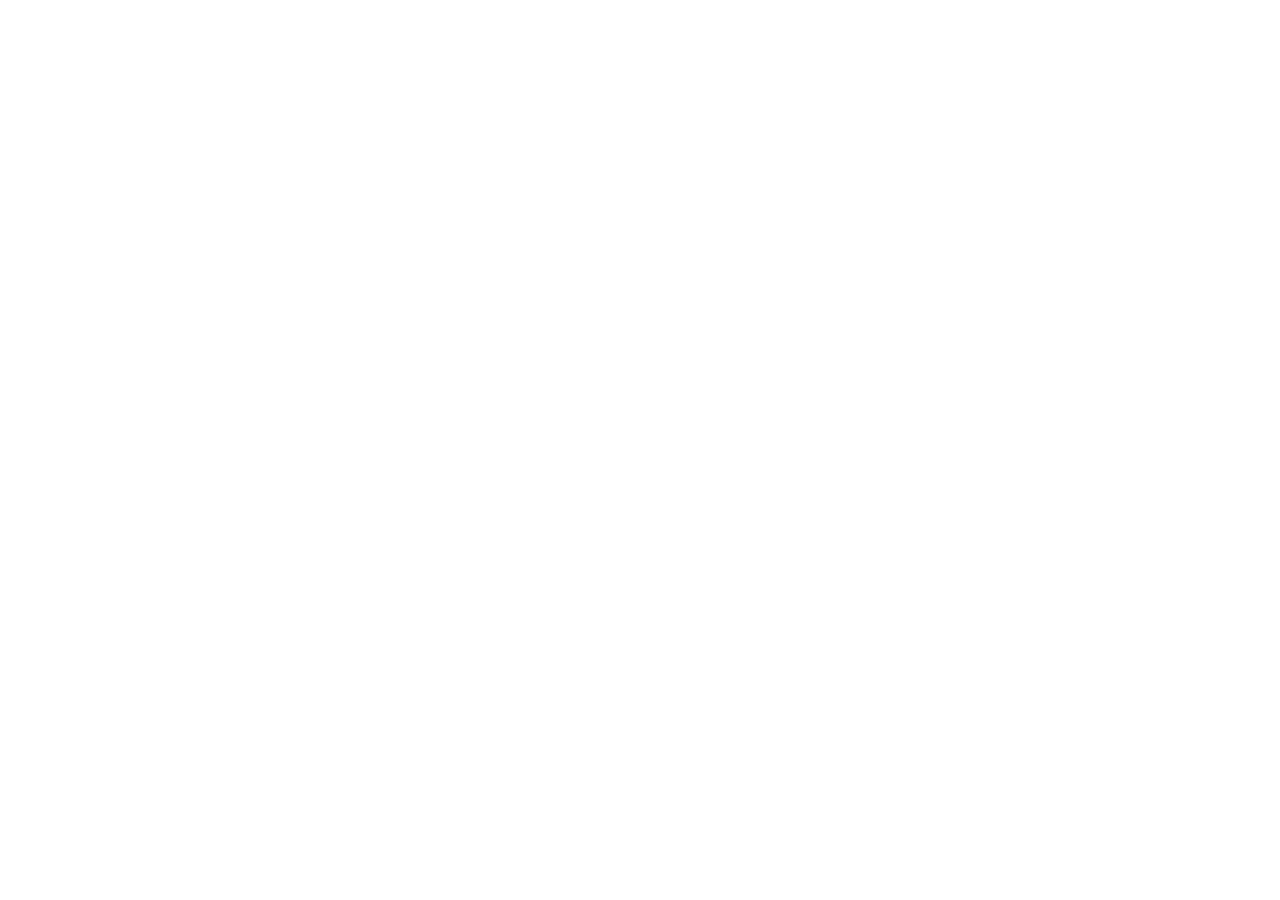
==== index.html @ 9c51bbf8 "commit" ====
<!DOCTYPE html>
<html lang="en">
  <head>
    <meta charset="UTF-8" />
    <meta name="viewport" content="width=device-width, initial-scale=1.0" />

    <title>JS</title>
  </head>
  <body>
    <script src="./module_1-2/leson_1.js/leson_1.js"></script>
  </body>
</html>
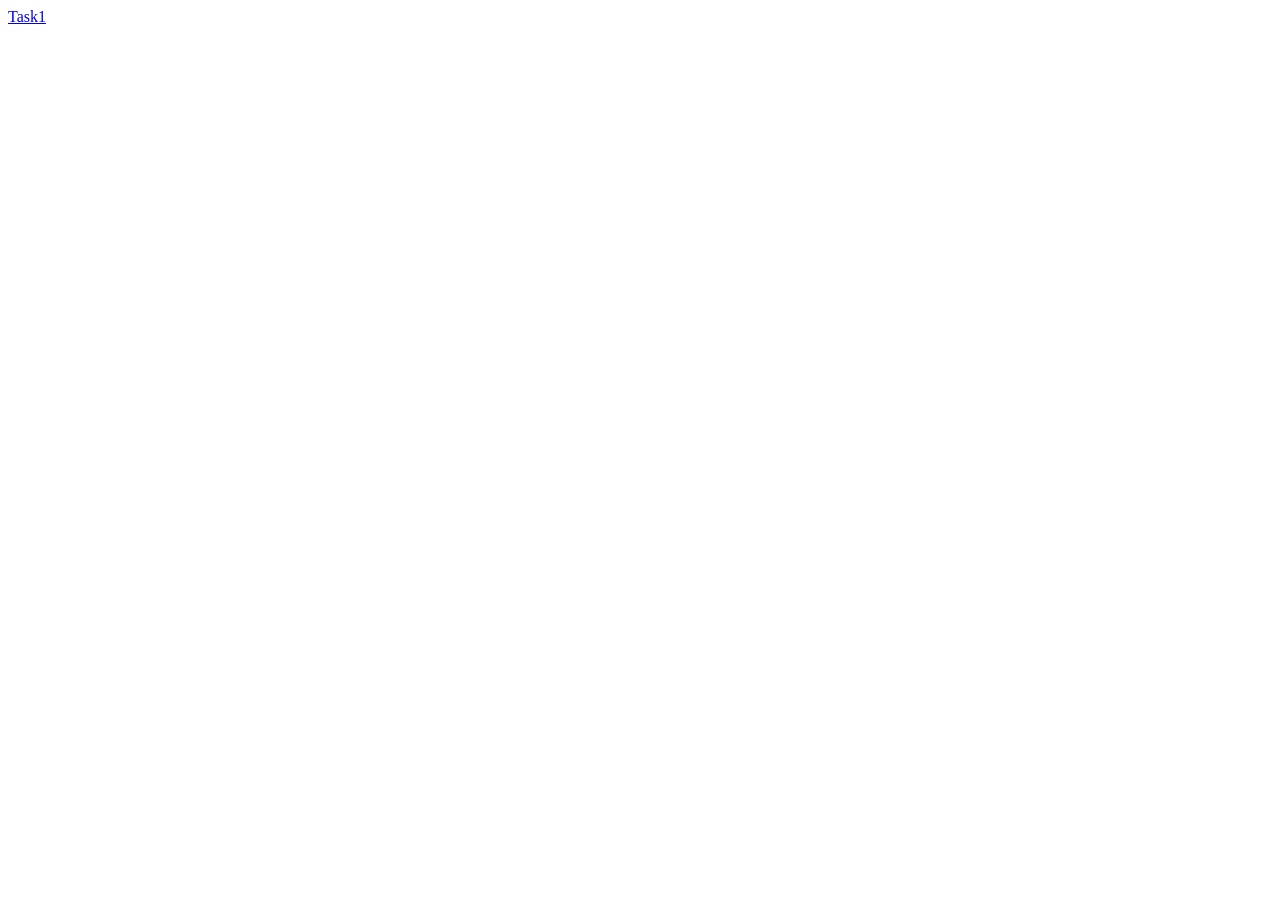
==== commit d48a18fb: "lesson7-8" ====
--- a/index.html
+++ b/index.html
@@ -3,10 +3,12 @@
   <head>
     <meta charset="UTF-8" />
     <meta name="viewport" content="width=device-width, initial-scale=1.0" />
-
     <title>JS</title>
   </head>
   <body>
-    <script src="./module_1-2/leson_1.js/leson_1.js"></script>
+    <script type="module" src="./module_1-2/leson_1.js"></script>
+    <script type="module" src="./module_3-4/lesson3-4.js"></script>
+    <script type="module" src="./module_5-6/lesson5-6.js"></script>
+    <a href="./module7-8/lesson7-8.html">Task1</a>
   </body>
 </html>
